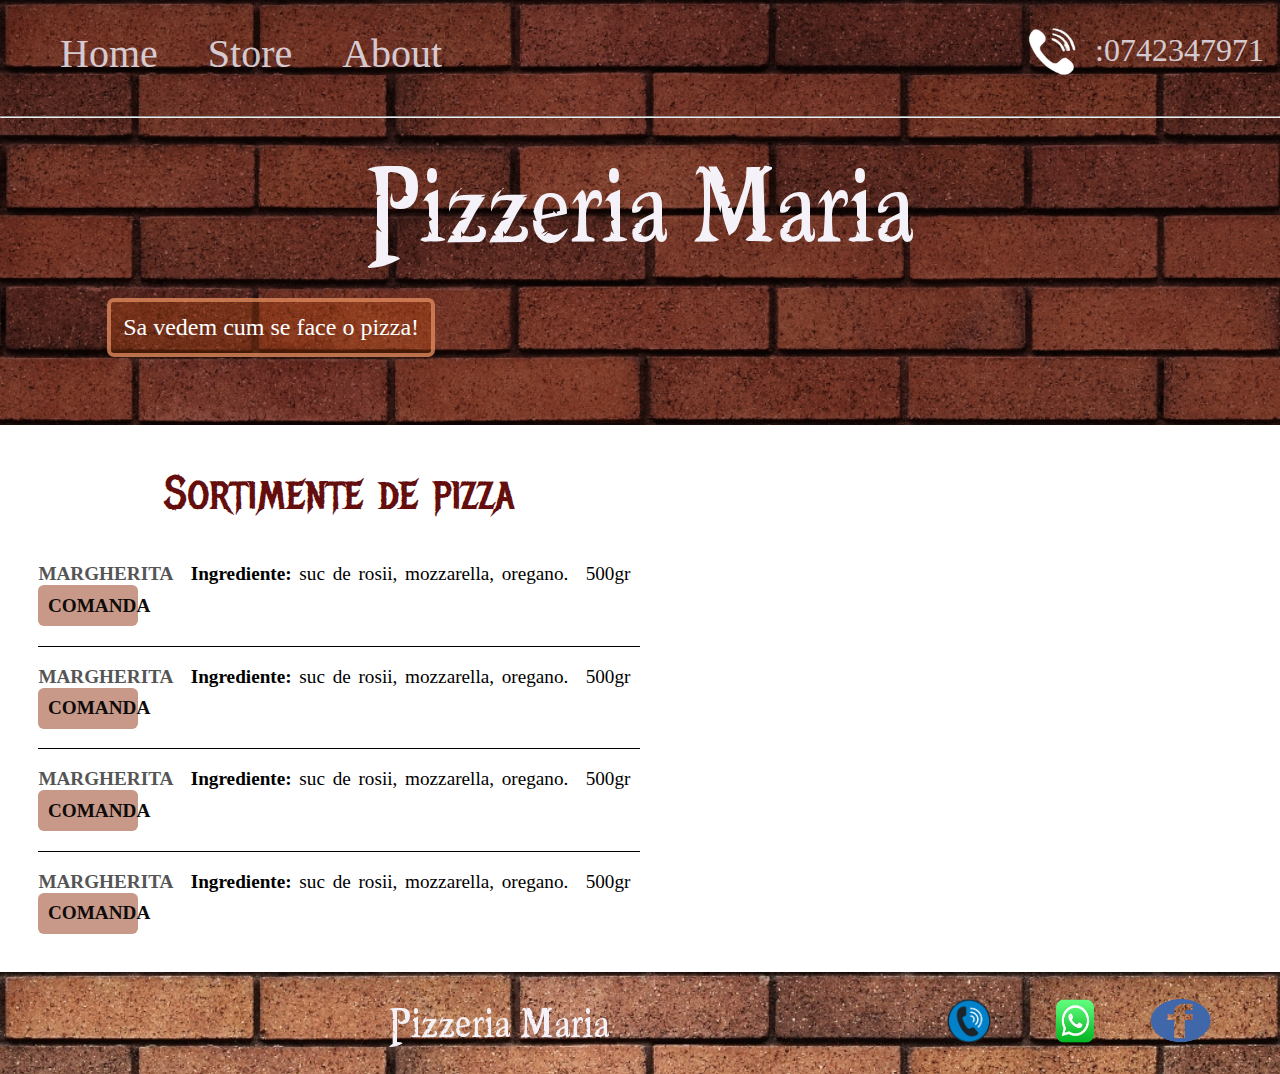
==== index2.html @ 0946a74b "add" ====
<!DOCTYPE html>
<html lang="ro">
  <head>
    <meta charset="UTF-8" />
    <meta http-equiv="X-UA-Compatible" content="IE=edge" />
    <meta name="viewport" content="width=device-width, initial-scale=1.0" />
    <link rel="stylesheet" href="style.css"/>
    <title>Pizzeria Maria Galati | Home</title>
  </head>
  <body>
    <header class="main-header">
        <nav class="nav main-nav ">
        <ul>
            <li><a href="index.html">Home</a></li>
            <li><a href="store.html">Store</a></li>
            <li><a href="about.html">About</a></li>
        </ul>
        <span>
            <ul class="contact";>
              <li><a href="tel:0742347971"><a class="call-button">
                <img style="vertical-align:middle" src="Imagini\phone_-_call_White3-removebg-preview.png" width="70">
                 :0742347971</a>
              </li>
            </ul>
        </span>     
  </nav>
  <hr/>
  <h1 class ="numele-pizzeriei numele-pizzeriei-large">Pizzeria Maria</h1>
      <div class="container">
        <button class="btn btn-header" type="button">Sa vedem cum se face o pizza!</button>
      </div>
    </header>
     <section class="content-section container" >
         <h2 class="section-header">Sortimente de pizza</h2>
         <div>
            <div class="pizza-row">
                <strong class="pizza-item sortiment-pizza">MARGHERITA</strong>
                <span class="pizza-item ingrediente"><b>Ingrediente:</b> suc de rosii, mozzarella, oregano.</span>
                <span class="pizza-item gramaj">500gr</span>
                <button type="button" class="btn pizza-item pizza-button btn-primary">COMANDA</button>     
            </div>

            <div class="pizza-row">
                <strong class="pizza-item sortiment-pizza">MARGHERITA</strong>
                <span class="pizza-item ingrediente"><b>Ingrediente:</b> suc de rosii, mozzarella, oregano.</span>
                <span class="pizza-item gramaj">500gr</span>
                <button type="button" class="btn pizza-item pizza-button btn-primary">COMANDA</button>     
            </div>

            <div class="pizza-row">
                <strong class="pizza-item sortiment-pizza">MARGHERITA</strong>
                <span class="pizza-item ingrediente"><b>Ingrediente:</b> suc de rosii, mozzarella, oregano.</span>
                <span class="pizza-item gramaj">500gr</span>
                <button type="button" class="btn pizza-item pizza-button btn-primary">COMANDA</button>     
            </div>

            <div class="pizza-row">
                <strong class="pizza-item sortiment-pizza">MARGHERITA</strong>
                <span class="pizza-item ingrediente"><b>Ingrediente:</b> suc de rosii, mozzarella, oregano.</span>
                <span class="pizza-item gramaj">500gr</span>
                <button type="button" class="btn pizza-item pizza-button btn-primary">COMANDA</button>     
            </div>
         </div>
        </section>
        <footer class="main-footer">
            <div class="container main-footer-container" ></div>
                <h3 class="numele-pizzeriei">Pizzeria Maria</h3>
                <ul class="nav footer-nav">
                    <li>
                        <a href="tel:40742347971">
                            <img src="Imagini/Phone_Call.png" width="40" alt="Apel telefonic"></li>
                        </a>
                    <li>
                        <a href="https://wa.me/40742347971" target="_blank">
                            <img src="Imagini/WhatsApp Logo.png" width="40" alt="Apel whatsapp"></li>
                        </a>
                    <li>
                        <a href="https://www.facebook.com/pizzamariagalati/" target="_blank">
                            <img src="Imagini\Facebook logo.png" width="30" alt="viziteaza-ne pe pagina de facebook"></li>
                        </a>
                </ul>
            </div>
        </footer>
      </body>
    </html>
---- style.css ----
@import url("https://fonts.googleapis.com/css2?family=Crimson+Pro&family=Literata");
@import url("https://fonts.googleapis.com/css2?family=Metal+Mania");

@font-face {
    font-family: "Booter - zero zero";
    src: url("Fonts/Booter - Zero Zero.woff") format("woff"),
         url("Fonts/Booter - Zero Zero.woff2") format("woff2");
    font-weight: normal;
    font-size: normal;
}   

* {
    box-sizing: border-box;
    font-family: Lobster;
    color: rgba(255, 255, 255, 0.);  
}

html, body {
    margin: 0;
    padding: 0;
}

 .grid { 
    /* background-image:url("Imagine2 Caramizi.jpg");
    height: 100%;
    background-position: center;
    background-repeat: no-repeat;
    background-size: cover;  */
    font-family: Lobster;
    font-size: 1.8em;
  }

.nav ul {
    margin: 0;
    font-size: 40px;
}

.nav li {
    display: inline;
}

.nav a {
    display: inline-block;
    padding: .5em;
    color: #eae6f0dd;
    text-decoration:none ;
}

.main nav {
    text-align: center;
    font-size: 2.1em;
    font-weight: lighter;
    border-bottom: 1px solid rgba(246, 244, 243, 0.344);
}

.main nav li {
    padding: 0 5%;
    display: inline;
}
 
.nav a:hover {
    background-color: rgba(248, 135, 135, 0.33);
}

.nav .call-button {
    font-size: .8em;
    
}


.nav .contact {
    align-self:flex-end;
}



/* .contact li {
    color: rgb(246, 242, 238);
    font-size: 1em;
    font-weight: lighter;
    /* display:inline block; */
    /* margin-inline-start: 85% ;
    } */ 

.main-header {
    background-color: rgba(85, 6, 6, 0.6);
    background-image: url("Imagini/Imagine Caramida.jpg");
    background-blend-mode: multiply;
    background-size: cover;
    padding-bottom:20px;
}

.main-nav {
    display: flex;
    align-items: center;
    justify-content: space-between;
}

.numele-pizzeriei {
    text-align: center;
    margin:0;
    font-size: 4em;
    font-family: "booter - zero zero";
    font-weight: normal;
    color:rgb(244, 242, 248)
}

.numele-pizzeriei-large {
    font-size: 10em;
}

.content-section, .content2-section {
    margin: 1em;
    font-size: 1.2em;
    text-align: justify;
}

.column {
    float: left;
    width: 50%;
    padding: 6px;
}

.row {
    content: "";
    clear: both;
    display: table;
}


.container {
    max-width: 50%;
    margin-left: 20;
    padding: 0 1.0em;

}

.section-header {
    font-family: "metal mania";
    font-weight: normal;
    color:rgb(101, 14, 14);
    text-align:center;
    font-size: 2.5em;

}

.semnul-logo-Maria {
    float: left;
    height: 250px;
    width: 350px;
    margin: 15px;
    border-radius: 50%;
    
}

.main-footer {
    background-image: url("Imagini/Imagine Caramida.jpg");
    background-size: cover;
    color: antiquewhite;
    padding: 0 40px;
    display: flex;
    align-items: center;
    justify-content: space-between;
} 

.main-footer li{
    padding: 1 .9em;
}

.main-footer ul{
    padding: 0px;
}

 .footer-nav img {
    width: 70px;
    height: 50px;     
}
.grid {
    display: flex;
    gap: 30px   
}

.content2-section > img {
    margin-top: 20px;
} 

.btn {
    text-align:center;
    vertical-align: middle;
    padding: .5em;
    cursor: pointer;
}

.btn-header {
    margin: .5em 15% 2em 15%;
    color: white;
    border: 4px solid rgba(218, 137, 94, 0.789);
    background-color: rgba(197, 76, 16, 0.305);
    font-size: 1.5em;
    font-weight: lighter;
    border-radius: .3em;

}

.btn-header:hover {
    background-color: rgba(214, 108, 67, 0.688);
}

.pizza-row {
    border-bottom: 1px solid black;
    padding-bottom: 1em;
    margin-bottom: 1em;
}

/* pentru a elimina last border din sortimentatie */
.pizza-row:last-child {
    border-bottom: none;
}

.pizza-item {
    display: absolute;
    padding-right: .5em;
}

.sortiment-pizza {
    color: #555;
    font-weight: bold;
    width: 16%;
}

.ingrediente {
    width: 43%;
}

.gramaj {
    width: 12%;
}

.pizza-button {
    width: 100px;

}

.btn-primary {
    color: rgb(13, 11, 11);
    background-color: rgba(140, 42, 6, 0.48);
    border: none;
    border-radius: .3em;
    font-weight:bold ;
    font-size: 1em;
}

.btn-primary:hover {
    background-color:rgba(214, 108, 67, 0.688);
}

@media only screen and (max-width: 1000px) {
    .grid {
        display: inherit;
        gap: 30px   
    }
    
    .container {
        max-width: 100%;
        margin-left: 20;
        padding: 0 1.0em;
    }
}

.shop-item {
    margin: 30px;
    flex: 0;
}

.shop-item-title {
    display: block;
    width: 100%;
    height: auto;
    text-align: center;
    font-weight: bold; 
    font-size: 1.8em;
    color: #333;
    margin-bottom: 15px;
}

.shop-item-image {
    width: 100%;
    height: 68%;
}

.shop-item-details {
    display:grid;
    align-items:center;
    padding: 5px;
    font-size: 30px;
    max-width: 500px;
    min-width: 500px;

}

.shop-item-price {
    flex-grow: 1;
    color: #333;
    display:grid;
    min-height: 150px;
}

.shop-items {
    display: flex;
    flex-wrap: wrap;
    justify-content: space-around;
}

.cart-header {
    font-weight: bold;
    font-size: 1.2em;
    color: #333;
}

.cart-column {
    display: flex;
    align-items: center;
    border-bottom: 1px solid black;
    margin-right: 1.5em;
    padding-bottom: 10px;
    margin-top: 10px;
}

.cart-row {
    display:flex
}

.cart-item {
    width: 45%;
}

.cart-price {
    width: 20%;
    font-size: 1.2em;
    color:#333;
}

.cart-quantity {
    width: 35%;
}

.cart-item-title {
    color:#333;
    margin-left: .5em;
    font-size: 1.2em;
}

.cart-item-image {
    width: 75px;
    height: auto;
    border-radius: 10px;
}

.btn-danger {
    color: antiquewhite;
    background-color: brown;
    border: none;
    border-radius: .3em;
    font-weight: bold;
}

.btn-danger-hover {
    background-color: burlywood;
}

.cart-quantity-input {
    height: 34px;
    width: 50px;
    border-radius: 5px;
    border: 1px solid rgba(65, 235, 39, 0.48);
    background-color: bisque;
    color: #333;
    padding: 0;
    text-align: center;
    font-size: 1.2em;
    margin-right: 25px;
}

.cart-row:last-child {
    border-bottom:  1px solid black;
}

.cart-row:last-child .cart-column {
    border: none;
}

.cart-total {
    text-align: end;
    margin-top: 10px;
    margin-right: 10px;
}

.cart-total-title {
    font-weight: bold;
    font-size: 1.5em;
    color: black;
    margin-right: 20px;
}

.cart-total-price {
    color: #333;
    font-size: 1.1em;
}

.btn-purchase {
    display: block;
    margin: 40px auto 80px auto;
    font-size: 1.75em;
}
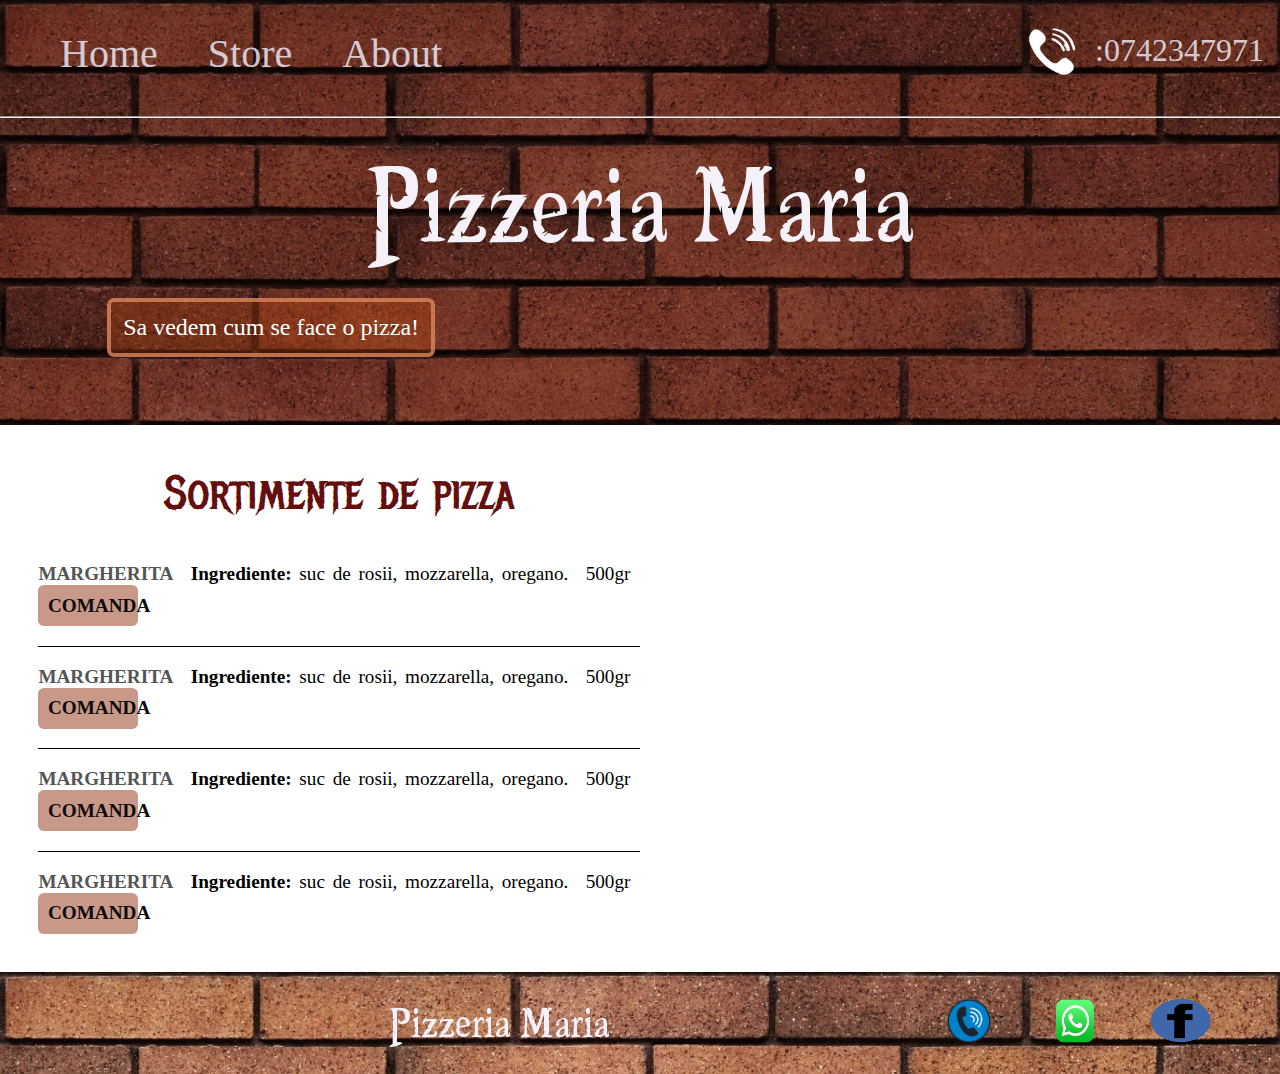
==== commit 06e57240: "BS Carousel adaugat" ====
--- a/index2.html
+++ b/index2.html
@@ -10,9 +10,9 @@
   <body>
     <header class="main-header">
         <nav class="nav main-nav ">
-        <ul>
-            <li><a href="index.html">Home</a></li>
-            <li><a href="store.html">Store</a></li>
+        <ul> 
+            <li><a href="index2.html">Home</a></li>
+            <li><a href="store3.html">Store</a></li>
             <li><a href="about.html">About</a></li>
         </ul>
         <span>
@@ -76,7 +76,7 @@
                         </a>
                     <li>
                         <a href="https://www.facebook.com/pizzamariagalati/" target="_blank">
-                            <img src="Imagini\Facebook logo.png" width="30" alt="viziteaza-ne pe pagina de facebook"></li>
+                            <img src="Imagini/Facebook-Logo-negru.png" width="30" alt="viziteaza-ne pe pagina de facebook"></li>
                         </a>
                 </ul>
             </div>
--- a/style.css
+++ b/style.css
@@ -110,7 +110,7 @@
 }
 
 .content-section, .content2-section {
-    margin: 1em;
+    margin: 1em ;
     font-size: 1.2em;
     text-align: justify;
 }
@@ -254,7 +254,7 @@
     background-color:rgba(214, 108, 67, 0.688);
 }
 
-@media only screen and (max-width: 1000px) {
+@media only screen and (max-width: 900px) {
     .grid {
         display: inherit;
         gap: 30px   
@@ -274,7 +274,7 @@
 
 .shop-item-title {
     display: block;
-    width: 100%;
+    width: 30%;
     height: auto;
     text-align: center;
     font-weight: bold; 
@@ -298,7 +298,7 @@
 
 }
 
-.shop-item-price {
+.cart-item-price {
     flex-grow: 1;
     color: #333;
     display:grid;
@@ -321,7 +321,8 @@
     display: flex;
     align-items: center;
     border-bottom: 1px solid black;
-    margin-right: 1.5em;
+    margin-right: .5em;
+    margin-left: .5em;
     padding-bottom: 10px;
     margin-top: 10px;
 }
@@ -330,30 +331,54 @@
     display:flex
 }
 
+
+.item-ingredients {
+    align-self:baseline;
+    text-align:justify;
+    /* font-weight: lighter;  */
+    font-size: 1.1em;
+    color: #333;
+    margin-bottom: 10px;
+    padding: 0 10px 0 10px;
+}
+
 .cart-item {
-    width: 45%;
+    width: 65%;
 }
 
 .cart-price {
-    width: 20%;
+    width: 15%;
     font-size: 1.2em;
     color:#333;
 }
 
 .cart-quantity {
-    width: 35%;
-}
-
-.cart-item-title {
+    width: 25%;
+}
+
+/* .cart-item-title {
     color:#333;
     margin-left: .5em;
     font-size: 1.2em;
 }
 
 .cart-item-image {
-    width: 75px;
+    width: 300px;
     height: auto;
     border-radius: 10px;
+} */
+
+figcaption {
+    margin: 10px 0 0 0;
+    font-variant: small-caps;
+    font-family: Lobster;
+    font-weight: bold;
+    font-size: 22px;
+    color: #4f2204;
+}
+
+figure {
+    padding: 5px;
 }
 
 .btn-danger {
@@ -371,8 +396,8 @@
 .cart-quantity-input {
     height: 34px;
     width: 50px;
-    border-radius: 5px;
-    border: 1px solid rgba(65, 235, 39, 0.48);
+    border-radius: .3em;
+    border: 2px solid rgba(95, 50, 7, 0.608);
     background-color: bisque;
     color: #333;
     padding: 0;
@@ -399,7 +424,7 @@
     font-weight: bold;
     font-size: 1.5em;
     color: black;
-    margin-right: 20px;
+    margin-right: 15px;
 }
 
 .cart-total-price {
@@ -411,4 +436,10 @@
     display: block;
     margin: 40px auto 80px auto;
     font-size: 1.75em;
-}+}
+
+.content-section .carousel {
+    margin: 0 auto;
+    width: 80% ;
+    max-height:min-content;
+}    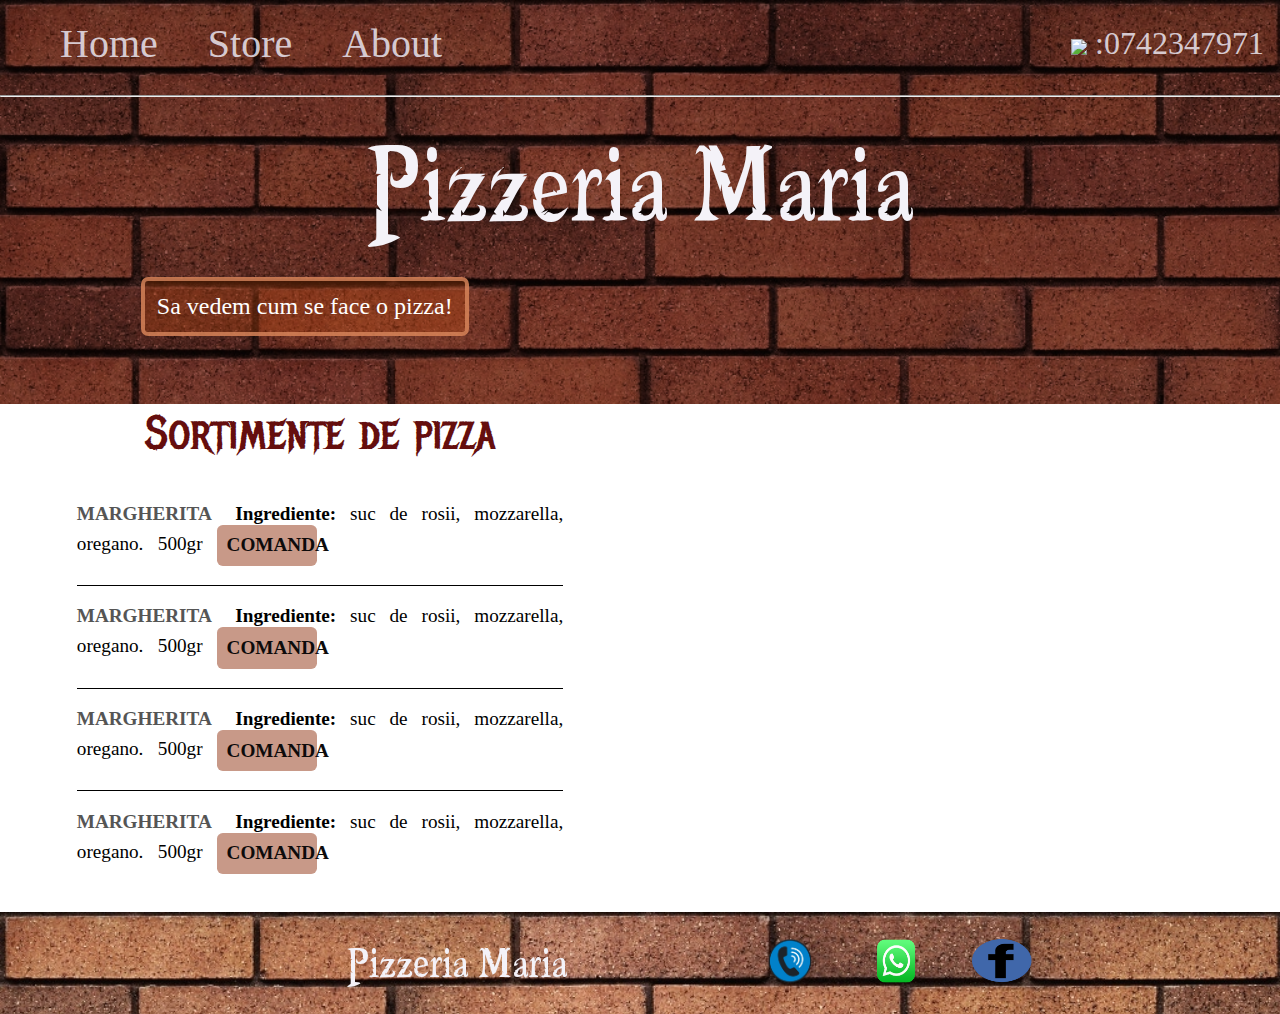
==== commit 23cf1d32: "Am adaugat sticky notes" ====
--- a/index2.html
+++ b/index2.html
@@ -79,6 +79,7 @@
                             <img src="Imagini/Facebook-Logo-negru.png" width="30" alt="viziteaza-ne pe pagina de facebook"></li>
                         </a>
                 </ul>
+                <i class="fa-brands fa-app-store"></i>
             </div>
         </footer>
       </body>
--- a/style.css
+++ b/style.css
@@ -27,7 +27,7 @@
     background-repeat: no-repeat;
     background-size: cover;  */
     font-family: Lobster;
-    font-size: 1.8em;
+    /*font-size: 1.8em;*/
   }
 
 .nav ul {
@@ -110,7 +110,7 @@
 }
 
 .content-section, .content2-section {
-    margin: 1em ;
+    margin-top: 0 ;
     font-size: 1.2em;
     text-align: justify;
 }
@@ -125,14 +125,14 @@
     content: "";
     clear: both;
     display: table;
+    margin-top: 20px;
 }
 
 
 .container {
     max-width: 50%;
-    margin-left: 20;
-    padding: 0 1.0em;
-
+    /*margin-left: 20px;*/
+    padding: 0 4em;
 }
 
 .section-header {
@@ -146,11 +146,9 @@
 
 .semnul-logo-Maria {
     float: left;
-    height: 250px;
-    width: 350px;
-    margin: 15px;
+    width: 100%;
+    margin: 15px 0;
     border-radius: 50%;
-    
 }
 
 .main-footer {
@@ -175,14 +173,16 @@
     width: 70px;
     height: 50px;     
 }
+
 .grid {
     display: flex;
-    gap: 30px   
-}
-
-.content2-section > img {
+    margin-top: -100px;
+    /*gap: 30px*/   
+}
+
+/* .content2-section > img {
     margin-top: 20px;
-} 
+}  */
 
 .btn {
     text-align:center;
@@ -206,6 +206,10 @@
     background-color: rgba(214, 108, 67, 0.688);
 }
 
+.content-section2 {
+    padding: 5% 15%;
+}
+
 .pizza-row {
     border-bottom: 1px solid black;
     padding-bottom: 1em;
@@ -257,13 +261,11 @@
 @media only screen and (max-width: 900px) {
     .grid {
         display: inherit;
-        gap: 30px   
+        margin-top: 0px;
     }
     
     .container {
         max-width: 100%;
-        margin-left: 20;
-        padding: 0 1.0em;
     }
 }
 
@@ -295,7 +297,6 @@
     font-size: 30px;
     max-width: 500px;
     min-width: 500px;
-
 }
 
 .cart-item-price {
@@ -328,7 +329,8 @@
 }
 
 .cart-row {
-    display:flex
+    display:flex;
+    margin-top: 20px;
 }
 
 
@@ -368,14 +370,45 @@
     border-radius: 10px;
 } */
 
-figcaption {
+@media (min-width: 40em) {
+    /* Bump up size of carousel content */
+    .carousel-caption p {
+      margin-bottom: 1.25rem;
+      font-size: 1rem;
+      line-height:1.2 ;
+
+    }
+  
+    .featurette-heading {
+      font-size: 50px;
+      color: #333;
+    }
+  }
+  
+  @media (min-width: 62em) {
+    .featurette-heading {
+      margin-top: 7rem;
+    }
+  }
+
+.carousel-caption  p {
     margin: 10px 0 0 0;
-    font-variant: small-caps;
     font-family: Lobster;
     font-weight: bold;
-    font-size: 22px;
-    color: #4f2204;
-}
+    font: size 1.5em; ;
+    color:#FFF9CA;
+    text-shadow:2px 2px 4px  #000;
+}
+
+.carousel-caption  h5 {
+    margin: 10px 0 0 0;
+    font-family: Lobster;
+    font-weight: bold;
+    font: size 1.5em; ;
+    color:#FFF9CA;
+    text-shadow:2px 2px 4px  #000;
+}
+
 
 figure {
     padding: 5px;
@@ -442,4 +475,70 @@
     margin: 0 auto;
     width: 80% ;
     max-height:min-content;
-}    +    margin-bottom: 15px;
+}
+
+/* sticky note */
+
+.container-sticky-1 {
+    position: sticky;
+    width: 15%;
+    min-width: 190px;
+    text-align: center;
+    font-weight: bold;
+    top: 3rem;
+    margin: 0 auto;
+    color: brown;
+  }
+
+  .container-sticky-2 {
+    position: sticky;
+    width: 15%;
+    min-width: 190px;
+    text-align: center;
+    top: 8rem;
+    margin: 0 auto;
+    color: #a1816c;
+    text-shadow: 1px 1px 2px #d555;
+  }
+
+  
+.container-sticky-3 {
+    display: flex;
+    position: sticky;
+    /* width: 15%; */
+    text-align: center;
+    font-weight: bold;
+    font-size: small;
+    top: 5rem;
+    float: right;
+    /* align-self: flex-end; */
+    color: #a1816c;
+    text-shadow: 1px 1px 2px #d555;
+  }
+
+  .container-sticky-4 {
+    display: flex;
+    position: sticky;
+    /* width: 15%; */
+    text-align: center;
+    top: 5rem;
+    float: left;
+    /* align-self: flex-start; */
+    color: #a1816c;
+    text-shadow: 1px 1px 2px #d555;
+  }
+
+
+  a {
+    color: #333;
+    text-decoration: none;
+  }
+
+  .container > h2 {
+    margin-top: 0px;
+  }
+
+  .carousel > h2 {
+    margin: 30px;
+  }